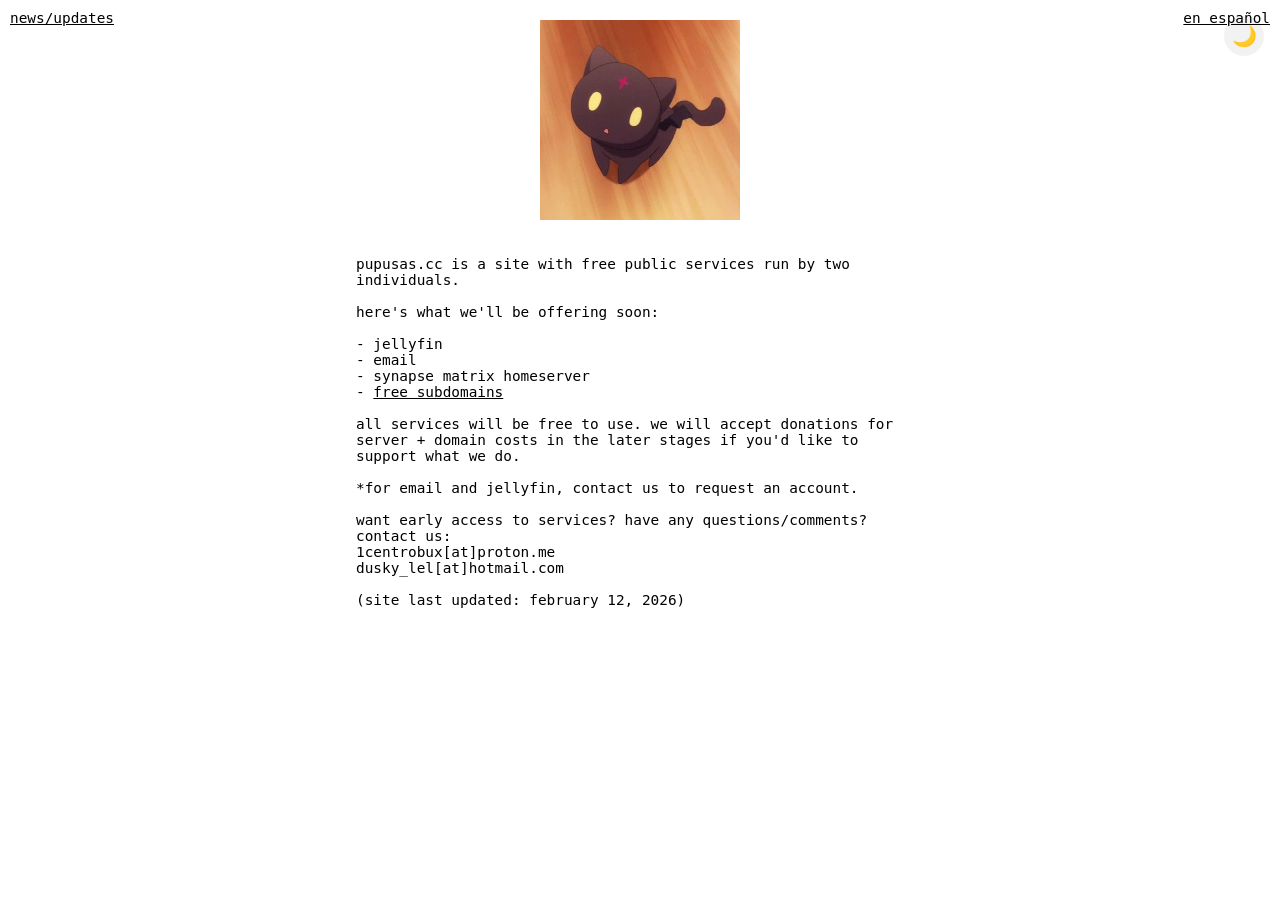
==== index.html @ e4898c67 "finally think im done" ====
<!DOCTYPE html>
<html>
<head>
  <meta charset="UTF-8">
  <title>pupusas.cc</title>
  <link id="favicon" rel="icon" href="mish1.png" type="image/x-icon">
  <link rel="stylesheet" href="styling.css">
</head>
<body>

    <a href="news.html" 
     style="position: fixed; top: 10px; left: 10px; text-decoration: underline; color: inherit; z-index: 1000;">
    news/updates
  </a>

   <a href="es.html" 
     style="position: fixed; top: 10px; right: 10px; text-decoration: underline; color: inherit; z-index: 1000;">
     en español
  </a>
  
  <button id="theme-toggle" aria-label="toggle dark mode">
    <span id="theme-icon">🌙</span>
  </button>

  <img src="mish1.png" alt="a mish (chomusuke from konosuba)" width="200">

  <div class="content">
pupusas.cc is a site with free public services run by two individuals.

here's what we'll be offering soon:

- jellyfin
- email
- synapse matrix homeserver
- <a href="subdomains.html">free subdomains</a>

all services will be free to use. we will accept donations for server + domain costs in the later stages if you'd like to support what we do.

*for email and jellyfin, contact us to request an account.
    
want early access to services? have any questions/comments? 
contact us:
1centrobux[at]proton.me
dusky_lel[at]hotmail.com
    
(site last updated: february 12, 2026)
  </div> 
  <script src="dark-light.js"></script>
</body>
</html>
---- styling.css ----
html, body {
      margin: 0;
      padding: 0;
      overflow: auto;
    }

    body {
      display: flex;
      flex-direction: column;
      align-items: center;      
      justify-content: flex-start;
      box-sizing: border-box;
      font-family: monospace, Consolas, 'Courier New', Fixedsys;
      font-size: 90%;
      background-color: #ffffff;
      color: #000000;
    }

body.dark-mode {
  background-color: #000000;
  color: #ffffff;
}

a {
  color: inherit;
}

#theme-toggle {
  position: fixed;
  top: 16px;
  right: 16px;
  width: 40px;
  height: 40px;
  border-radius: 50%;
  border: none;
  background: rgba(0, 0, 0, 0.05);
  display: flex;
  align-items: center;
  justify-content: center;
  cursor: pointer;
  font-size: 20px;
  transition: background 0.2s ease, transform 0.1s ease;
  z-index: 1000;
}

#theme-toggle:hover {
  background: rgba(0, 0, 0, 0.1);
}

body.dark-mode #theme-toggle {
  background: rgba(255, 255, 255, 0.1);
}

body.dark-mode #theme-toggle:hover {
  background: rgba(255, 255, 255, 0.2);
}

#theme-toggle:active {
  transform: scale(0.95);
}

    img {
      max-width: 100%;
      height: auto;
      margin-top: 20px;
      margin-bottom: 20px;
    }

    .content {
      white-space: pre-wrap;     
      text-align: left;           
      max-width: 600px;        
      padding: 0 16px 40px;     
      box-sizing: border-box;
    }
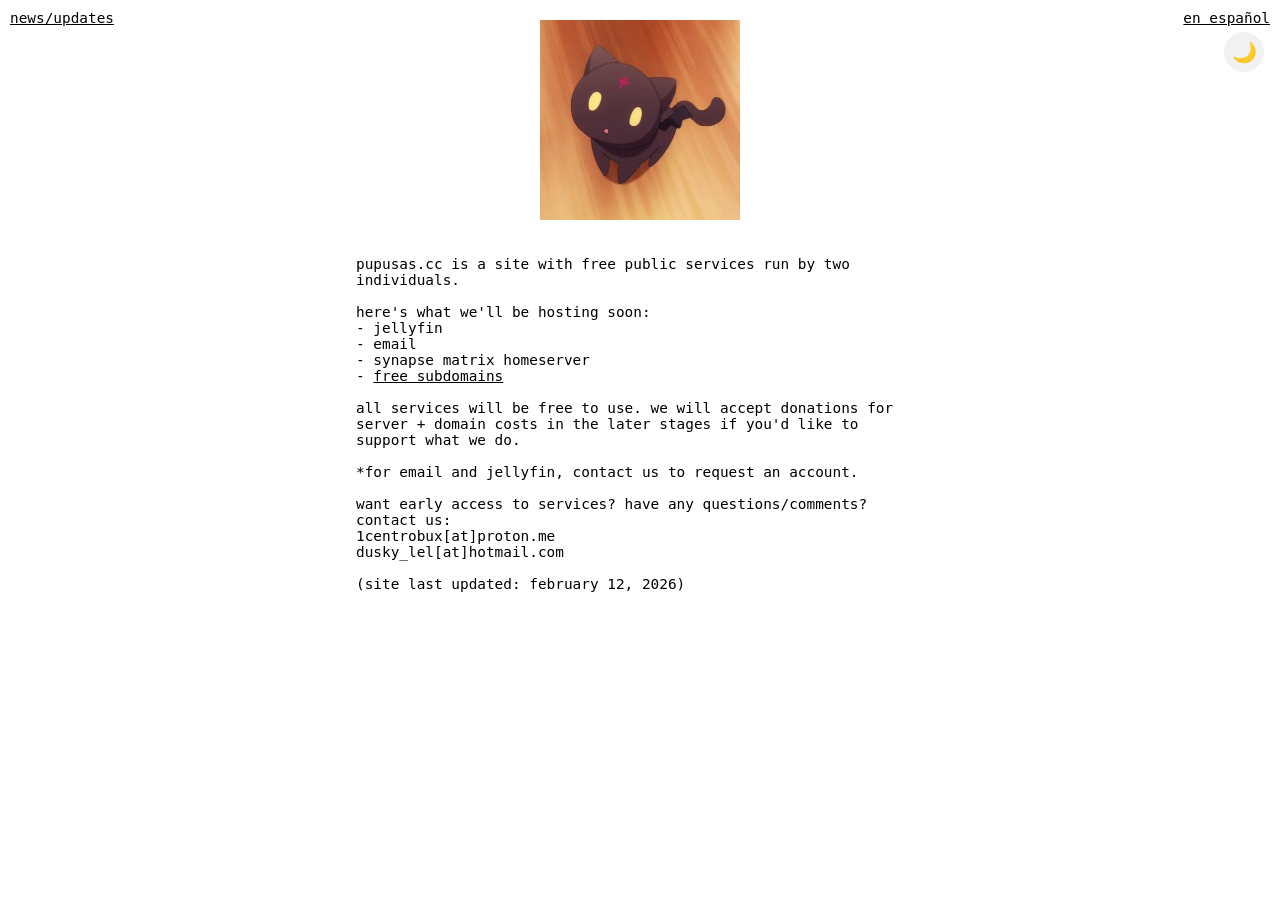
==== commit 0e0cf9fb: "Update index.html" ====
--- a/index.html
+++ b/index.html
@@ -27,8 +27,7 @@
   <div class="content">
 pupusas.cc is a site with free public services run by two individuals.
 
-here's what we'll be offering soon:
-
+here's what we'll be hosting soon:
 - jellyfin
 - email
 - synapse matrix homeserver
--- a/styling.css
+++ b/styling.css
@@ -27,7 +27,7 @@
 
 #theme-toggle {
   position: fixed;
-  top: 16px;
+  top: 32px;
   right: 16px;
   width: 40px;
   height: 40px;
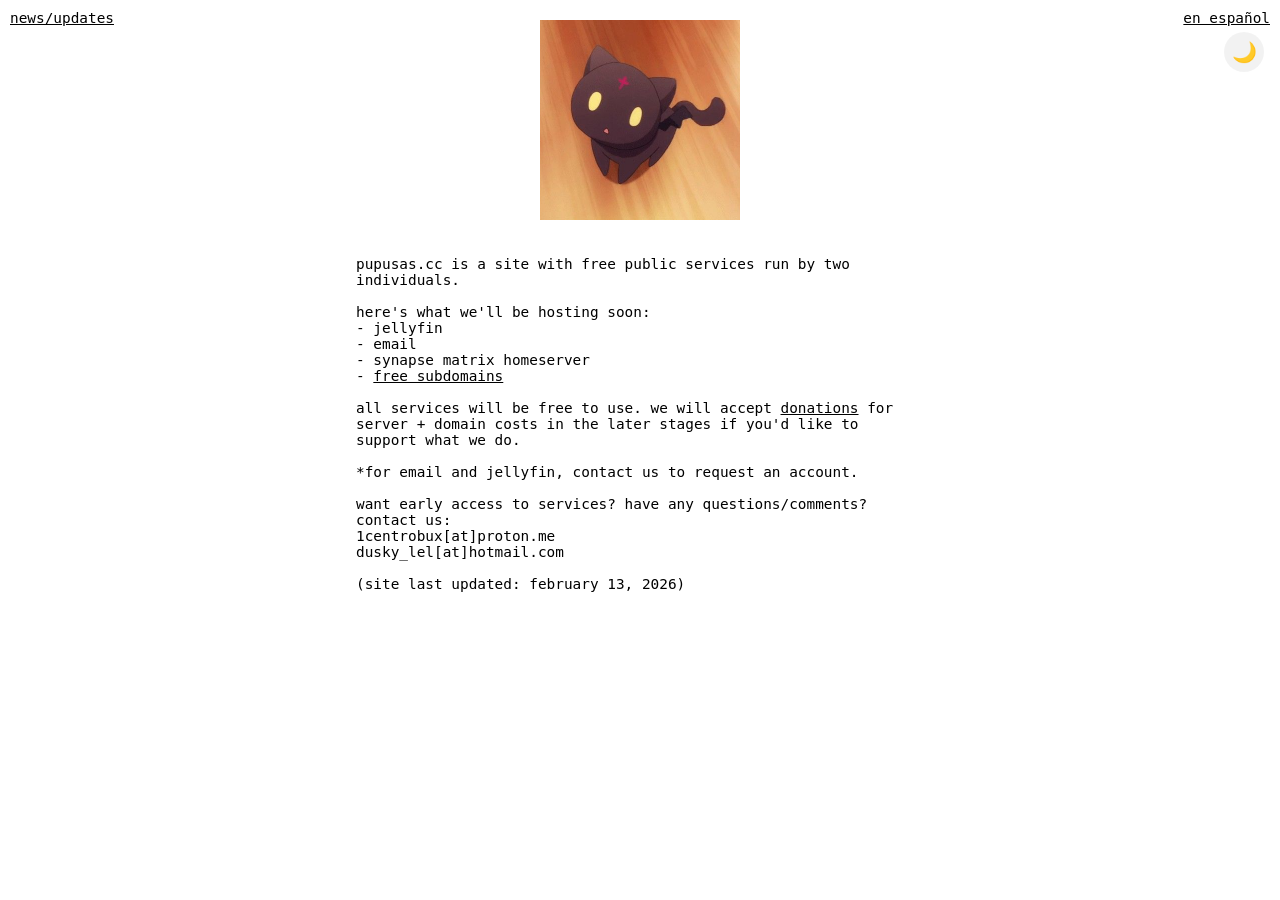
==== commit 8813fcc3: "Update index.html" ====
--- a/index.html
+++ b/index.html
@@ -33,7 +33,7 @@
 - synapse matrix homeserver
 - <a href="subdomains.html">free subdomains</a>
 
-all services will be free to use. we will accept donations for server + domain costs in the later stages if you'd like to support what we do.
+all services will be free to use. we will accept <a href="donate.html">donations</a> for server + domain costs in the later stages if you'd like to support what we do.
 
 *for email and jellyfin, contact us to request an account.
     
@@ -42,7 +42,7 @@
 1centrobux[at]proton.me
 dusky_lel[at]hotmail.com
     
-(site last updated: february 12, 2026)
+(site last updated: february 13, 2026)
   </div> 
   <script src="dark-light.js"></script>
 </body>
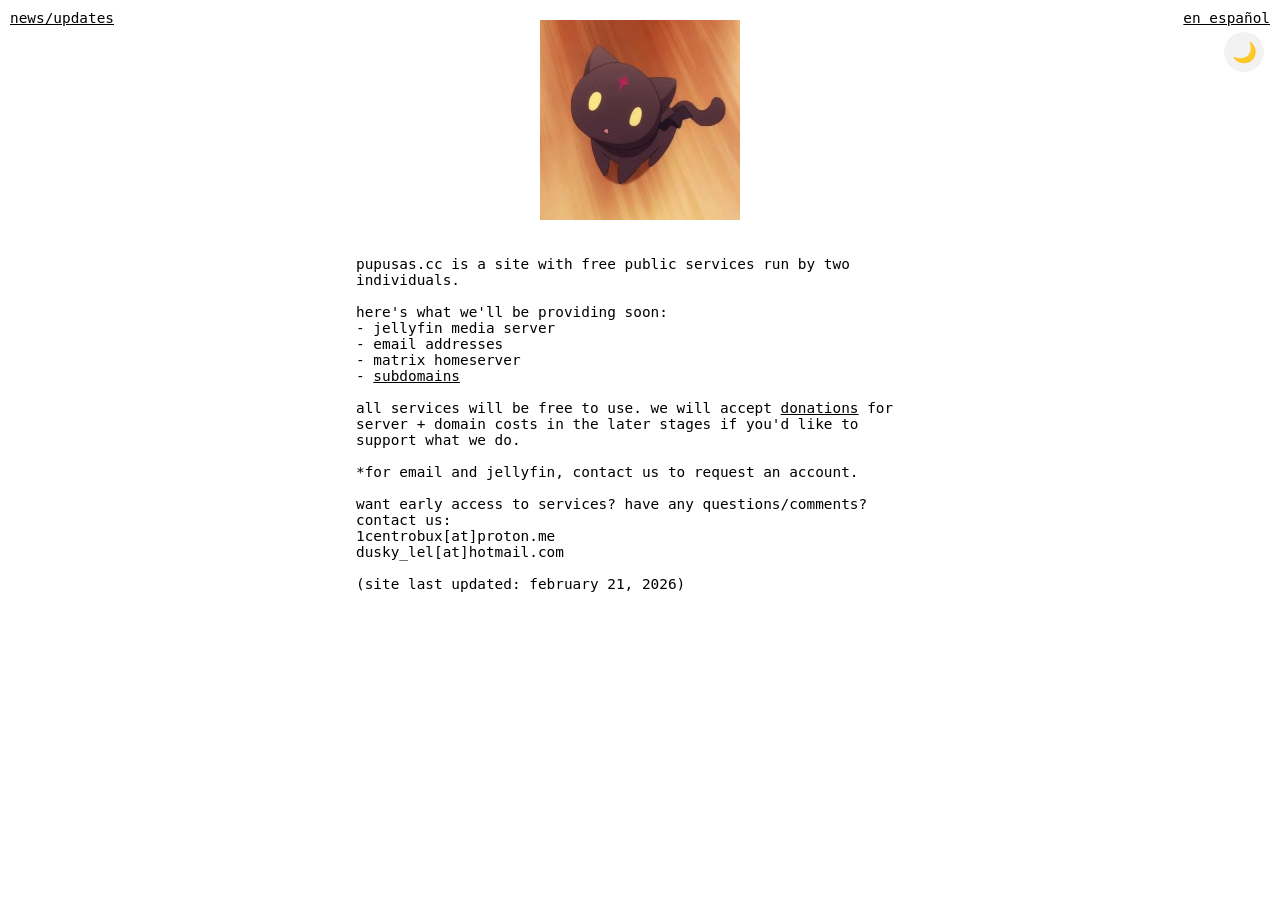
==== commit f7e9ff27: "Update index.html" ====
--- a/index.html
+++ b/index.html
@@ -27,11 +27,11 @@
   <div class="content">
 pupusas.cc is a site with free public services run by two individuals.
 
-here's what we'll be hosting soon:
-- jellyfin
-- email
-- synapse matrix homeserver
-- <a href="subdomains.html">free subdomains</a>
+here's what we'll be providing soon:
+- jellyfin media server
+- email addresses
+- matrix homeserver
+- <a href="subdomains.html">subdomains</a>
 
 all services will be free to use. we will accept <a href="donate.html">donations</a> for server + domain costs in the later stages if you'd like to support what we do.
 
@@ -42,7 +42,7 @@
 1centrobux[at]proton.me
 dusky_lel[at]hotmail.com
     
-(site last updated: february 13, 2026)
+(site last updated: february 21, 2026)
   </div> 
   <script src="dark-light.js"></script>
 </body>
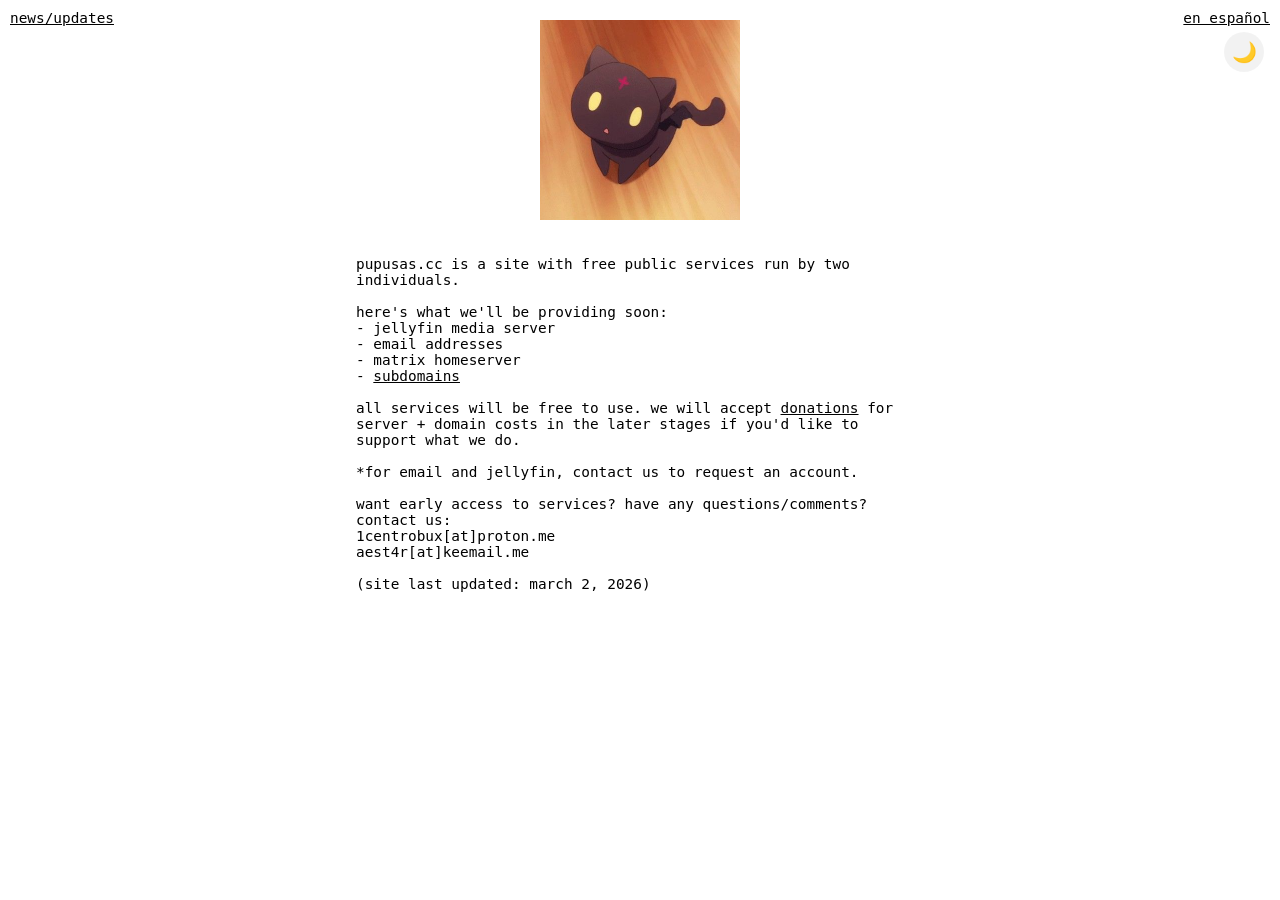
==== commit 5fd67709: "emapi l" ====
--- a/index.html
+++ b/index.html
@@ -40,9 +40,9 @@
 want early access to services? have any questions/comments? 
 contact us:
 1centrobux[at]proton.me
-dusky_lel[at]hotmail.com
+aest4r[at]keemail.me
     
-(site last updated: february 21, 2026)
+(site last updated: march 2, 2026)
   </div> 
   <script src="dark-light.js"></script>
 </body>
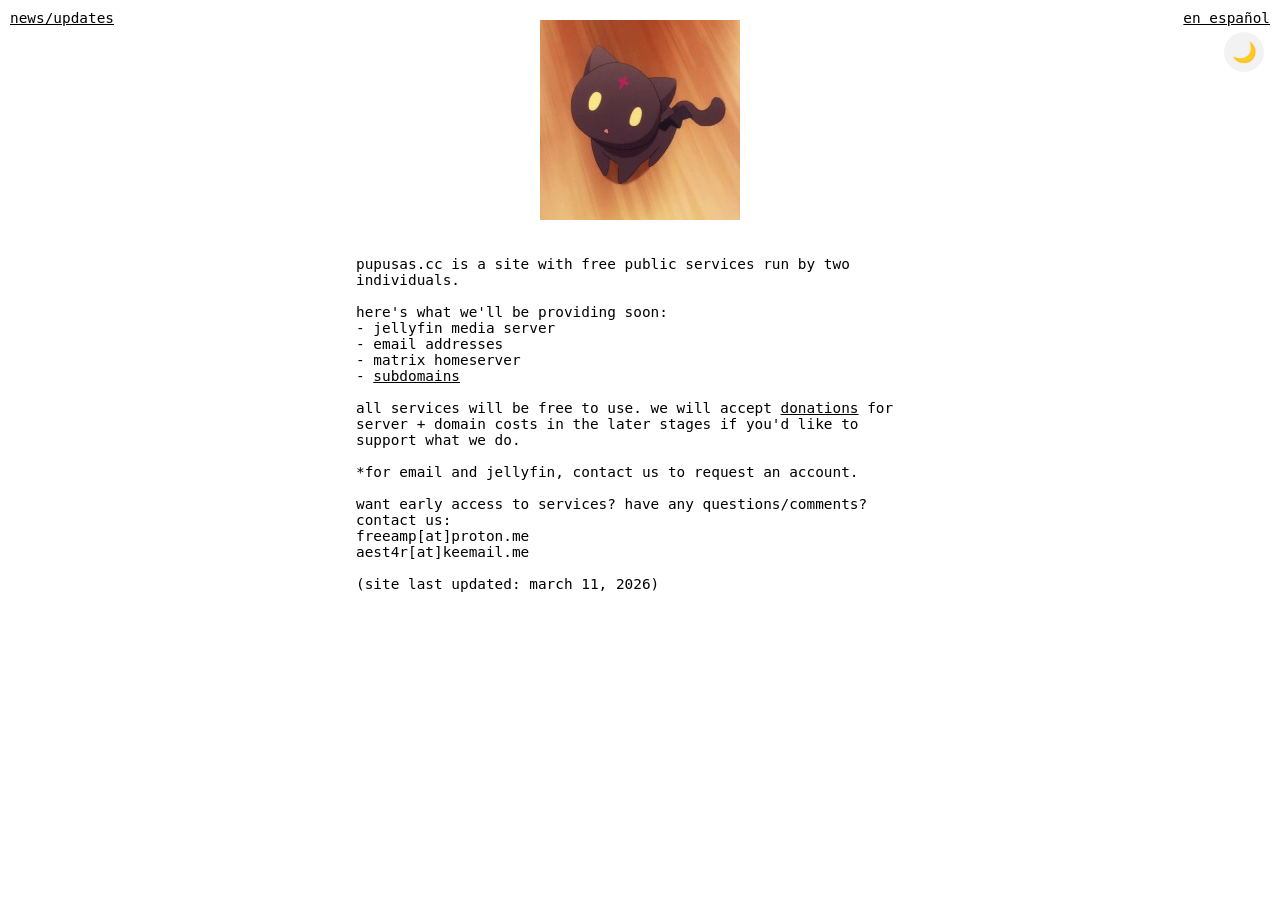
==== commit 24e8a5c7: "Update index.html" ====
--- a/index.html
+++ b/index.html
@@ -39,10 +39,10 @@
     
 want early access to services? have any questions/comments? 
 contact us:
-1centrobux[at]proton.me
+freeamp[at]proton.me
 aest4r[at]keemail.me
     
-(site last updated: march 2, 2026)
+(site last updated: march 11, 2026)
   </div> 
   <script src="dark-light.js"></script>
 </body>
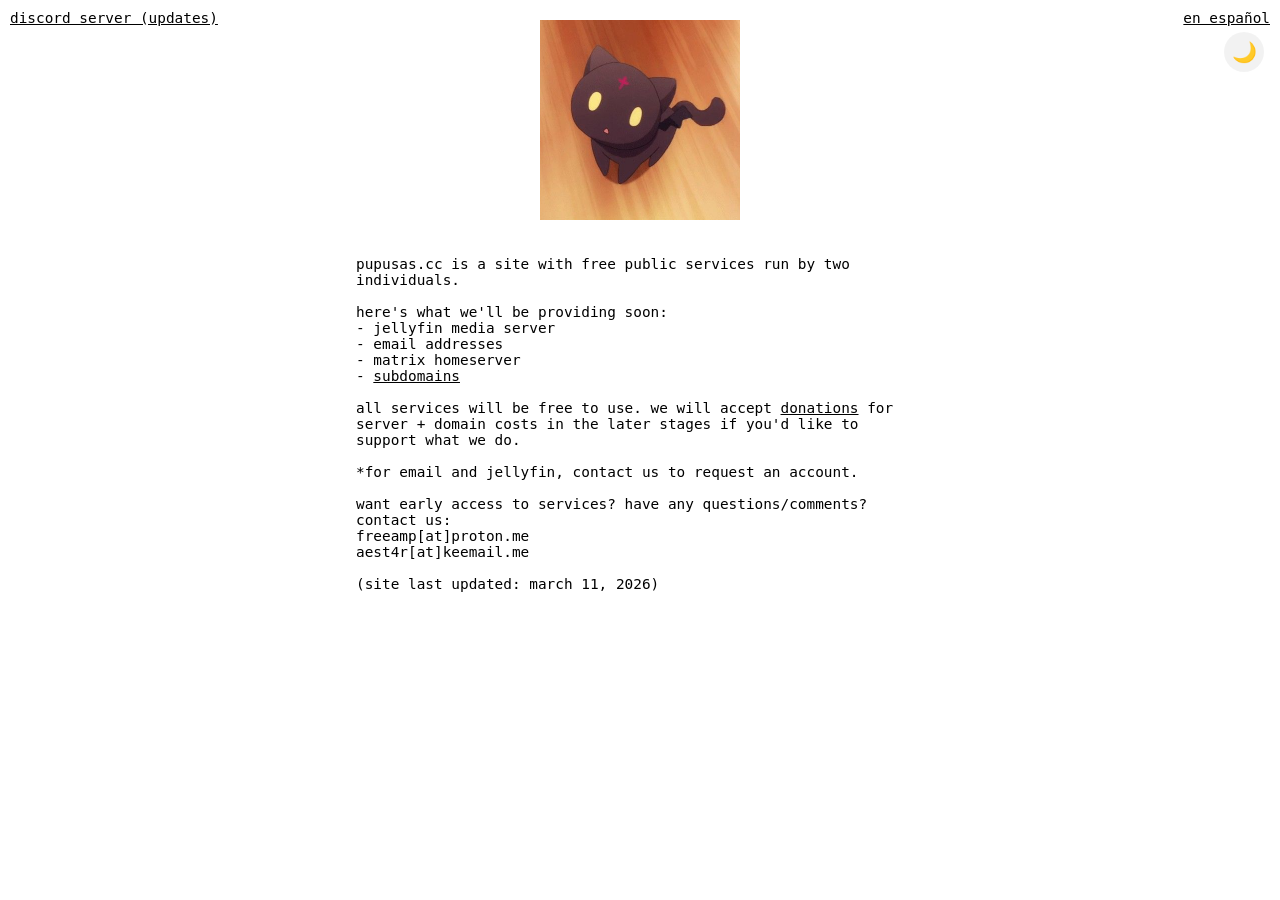
==== commit 0b7255af: "Update index.html" ====
--- a/index.html
+++ b/index.html
@@ -8,9 +8,9 @@
 </head>
 <body>
 
-    <a href="news.html" 
+    <a href="https://discord.pupusas.cc" 
      style="position: fixed; top: 10px; left: 10px; text-decoration: underline; color: inherit; z-index: 1000;">
-    news/updates
+    discord server (updates)
   </a>
 
    <a href="es.html" 
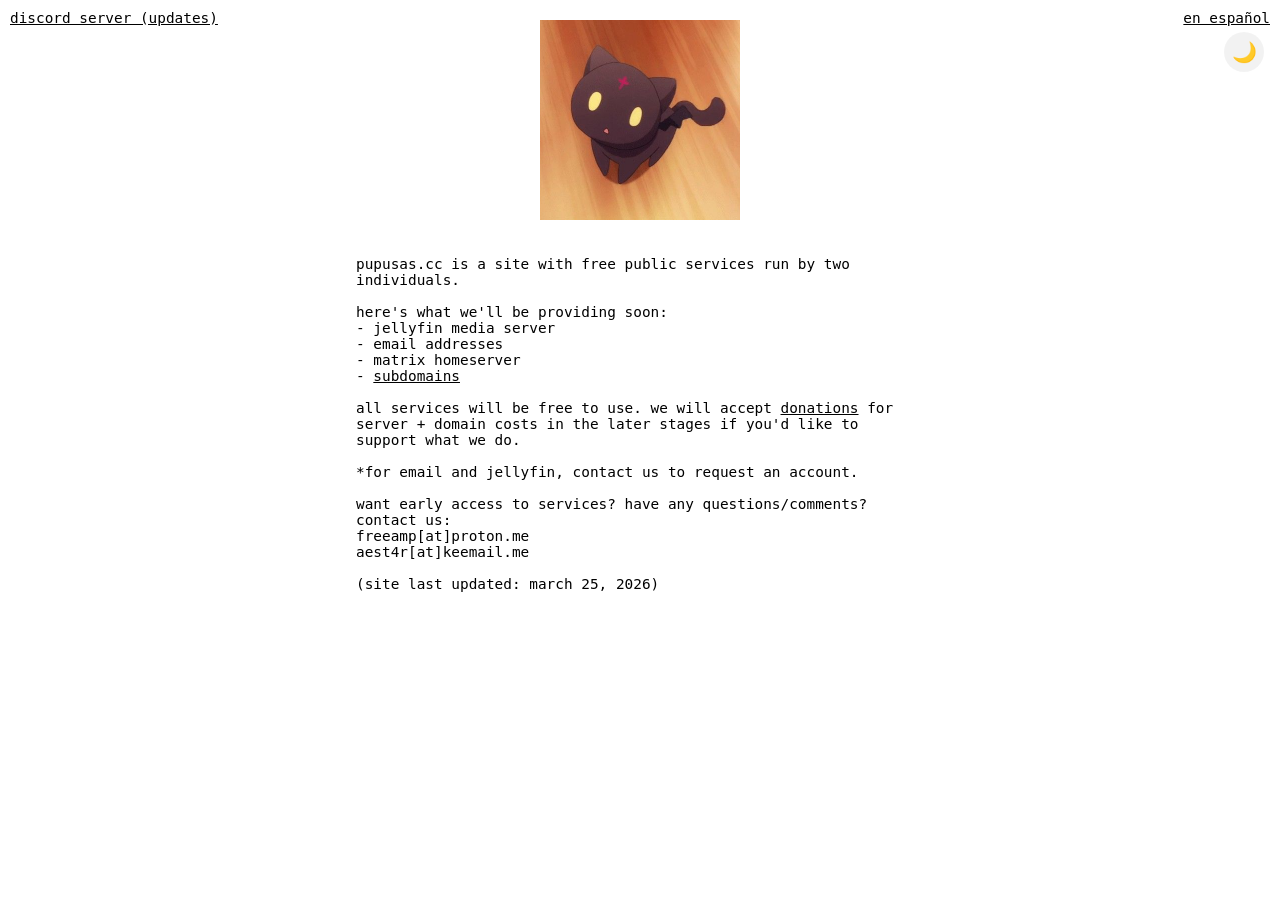
==== commit 2e33767e: "Update index.html" ====
--- a/index.html
+++ b/index.html
@@ -42,7 +42,7 @@
 freeamp[at]proton.me
 aest4r[at]keemail.me
     
-(site last updated: march 11, 2026)
+(site last updated: march 25, 2026)
   </div> 
   <script src="dark-light.js"></script>
 </body>
